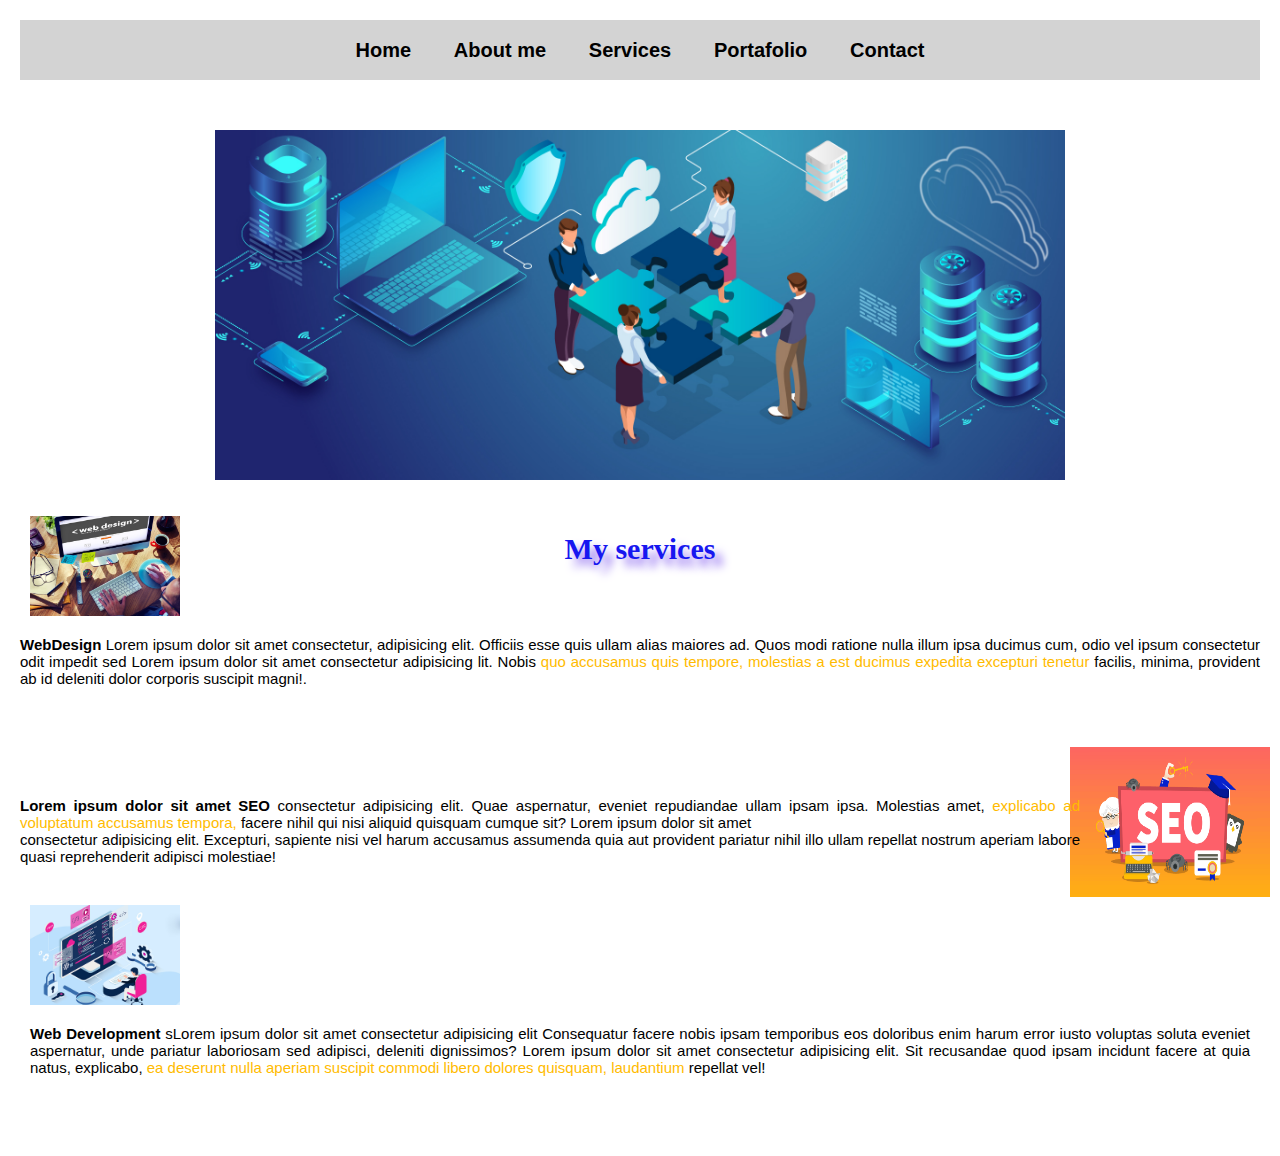
==== pages/services.html @ ee19896d "adding" ====
<!DOCTYPE html>
<html lang="en">
<head>
    <meta charset="UTF-8">
    <meta name="viewport" content="width=device-width, initial-scale=1.0">
    <title>First Project</title>
    <link rel="shortcut icon" href="../images/favicon.png" type="image/x-icon">
    <link rel="stylesheet" href="../css/style.css">
</head>
<body>

    <header>
          <nav>
              <a href="../index.html">Home</a>
              <a href="about.html">About me</a>
              <a href="services.html">Services</a>
              <a href="portfolio.html">Portafolio</a>
              <a href="contact.html">Contact</a>
              
            </nav>
    </header>

    <main class="services1">

        <img src="../images/services.jpg" alt="Services">


        <h1 class="titulo"> My services</h1>

        <div class="services3">

            <img src="../images/web_design.jpg" alt="webdesigservices">

            <p class="p1"> <strong> WebDesign </strong> Lorem ipsum dolor sit amet consectetur, adipisicing elit. Officiis esse quis ullam alias maiores ad. Quos modi ratione nulla illum ipsa  ducimus cum, odio vel ipsum consectetur odit impedit  sed Lorem ipsum dolor sit amet consectetur adipisicing lit. Nobis <span> quo accusamus quis tempore, molestias a est ducimus expedita excepturi tenetur </span> facilis, minima, provident ab id deleniti dolor corporis suscipit magni!.</p>

        </div>

        <div class="services4">

            <img src="../images/seo.png" alt="SEO">

            <p class="p2"> <strong> Lorem ipsum dolor sit amet SEO </strong> consectetur adipisicing elit. Quae aspernatur, eveniet repudiandae ullam ipsam ipsa. Molestias amet, <span> explicabo ad voluptatum accusamus tempora,</span> facere nihil qui nisi aliquid quisquam cumque sit? Lorem ipsum dolor sit amet <br> consectetur adipisicing elit. Excepturi, sapiente nisi vel harum accusamus assumenda quia aut provident pariatur nihil illo ullam repellat nostrum aperiam labore quasi reprehenderit adipisci molestiae!</p>
        </div>

        <div class="services5">

         <img src="../images/web.jpg" alt="WEBservices">

         <p class="p3"> <strong> Web Development </strong>   sLorem ipsum dolor sit amet consectetur adipisicing elit Consequatur facere nobis ipsam temporibus eos doloribus enim harum error iusto voluptas soluta eveniet aspernatur, unde pariatur laboriosam sed adipisci, deleniti dignissimos? Lorem ipsum dolor sit amet consectetur adipisicing elit. Sit recusandae quod ipsam incidunt facere at quia natus, explicabo, <span>ea deserunt nulla aperiam suscipit commodi libero dolores quisquam, laudantium </span>  repellat vel!</p>

        </div>






        
        
    </main>

    
</body>
</html>
---- css/style.css ----
:root {

    font-size: 62.5%
}

* {
    padding: 0;
    margin: 0;

}
body {

    font-family: 'Nanum Gothic', sans-serif;

}

/* ----------------->NAVIGATION <-----------------*/

nav {

    background-color: lightgray;
    text-align: center;
    height: 60px;
    
}   

nav a {

    font-size: 2rem;
    text-decoration: none;
    line-height: 60px;
    color: black;
    font-family: font-family: 'Mukta', sans-serif;
    font-weight: 700;
    padding: .5rem 1rem;
    margin: 0 1rem;
}

nav a:hover {


    color: rgb(248, 242, 242);
}


/* ------------>Home main Page <----------------- */

body {

    margin: 10px;
    padding: 10px;
    text-align: center;
}




 
/* img {

    padding: 20px 10px 50px 100px;
    height: 350px;
    width: 250px;    
    
} */

main div {

    margin: 30px 0;
    
}

main div h1 {

    font-size: 3rem;
    text-shadow: 1px 1px 5px coral;
    
}

main div p {
    font-size: 1.5rem;
    padding: 40px 0;
  }
  
  main div.home-content a {
    text-decoration: none;
    font-size: 1.5rem;
    padding: 10px 50px;
    background-color: #0bc9eb;
    border-radius: 20px;
    color: white;
  }
  
  main div.home-content a:hover {
    color: #0bc9eb;
    background-color: white;
    border: 1px solid #0bc9eb;
  }


  /* --------------->ABOUT ME! <-------------------- */

  .imgabout {

    padding: 20px 10px 50px 100px;
    height: 350px;
    width: -250px;
    
    
     
  }

  div.aboutme1 {

    
    border: solid 1px black; 
    width: 30%;
    height: 200px;
    display: inline-block;
    padding-top: 20px;
    padding-bottom: -80px;
    margin-right: 30px;

  }

 

  .aboutme2 {
    border: solid 1px black; 
    width: 30%;
    height: 200px;
    display: inline-block;
    margin-right: 30px;
   
    padding-top: 20px;
    padding-bottom: -80px;

  }

  .aboutme3 {

    border: solid 1px black; 
    width: 30%;
    height: 200px;
    display: inline-block;
    padding-top: 20px;
    padding-bottom: -80px;
   


  }

  .fa-angellist {

    font-size: 6rem;
    color: blue;
    background-color: burlywood;
  }

 

  h1 {

    color:rgb(102, 102, 243);
    font-family: Cambria, Cochin, Georgia, Times, 'Times New Roman', serif;
    text-shadow: 1px 1px 5px coral;
    font-size: 4em;
  } 


  /* ------------->SERVICES <-----------  */

.services1 img {

  padding: 50px 10px 50px 10px;
  height: 350px;
  width: 850px; 
  

}

.titulo {

  color:rgb(23, 23, 240);
  font-family: Cambria, Cochin, Georgia, Times, 'Times New Roman', serif;
  text-shadow: 8px 8px 8px rgb(147, 114, 240);
  font-size: 3em;
}

.services3 img {

  float: left;
  width: 150px;
  height: 100px;
  margin-top: -130px;
  margin-right: -200px;
}

.p1 {

  text-align: justify;
  
}

.p1 span {

  color:rgb(255, 187, 0);
}

.p2 {

  text-align: justify;
  border-bottom: 10px;
}

.p2 span {

  color:rgb(255, 187, 0);
}

.services4 img {

  float: right;
  width: 200px;
  height: 150px;
  margin: -50px;
  padding: 40px;
  

}

.p3 {

  
  padding: 90px 10px 30px;
  text-align: justify;

}

.services5 img {

  float: left;
  width: 150px;
  height: 100px;
  margin-top: -80px;
  margin-right: -200px;

}

.p3 span {

  color:rgb(255, 187, 0);
}


/* -------------> PORTAFOLIO <------------ */

.mainportafolio img {

  padding: 50px 10px 50px 10px;
  height: 350px;
  width: 850px;


}
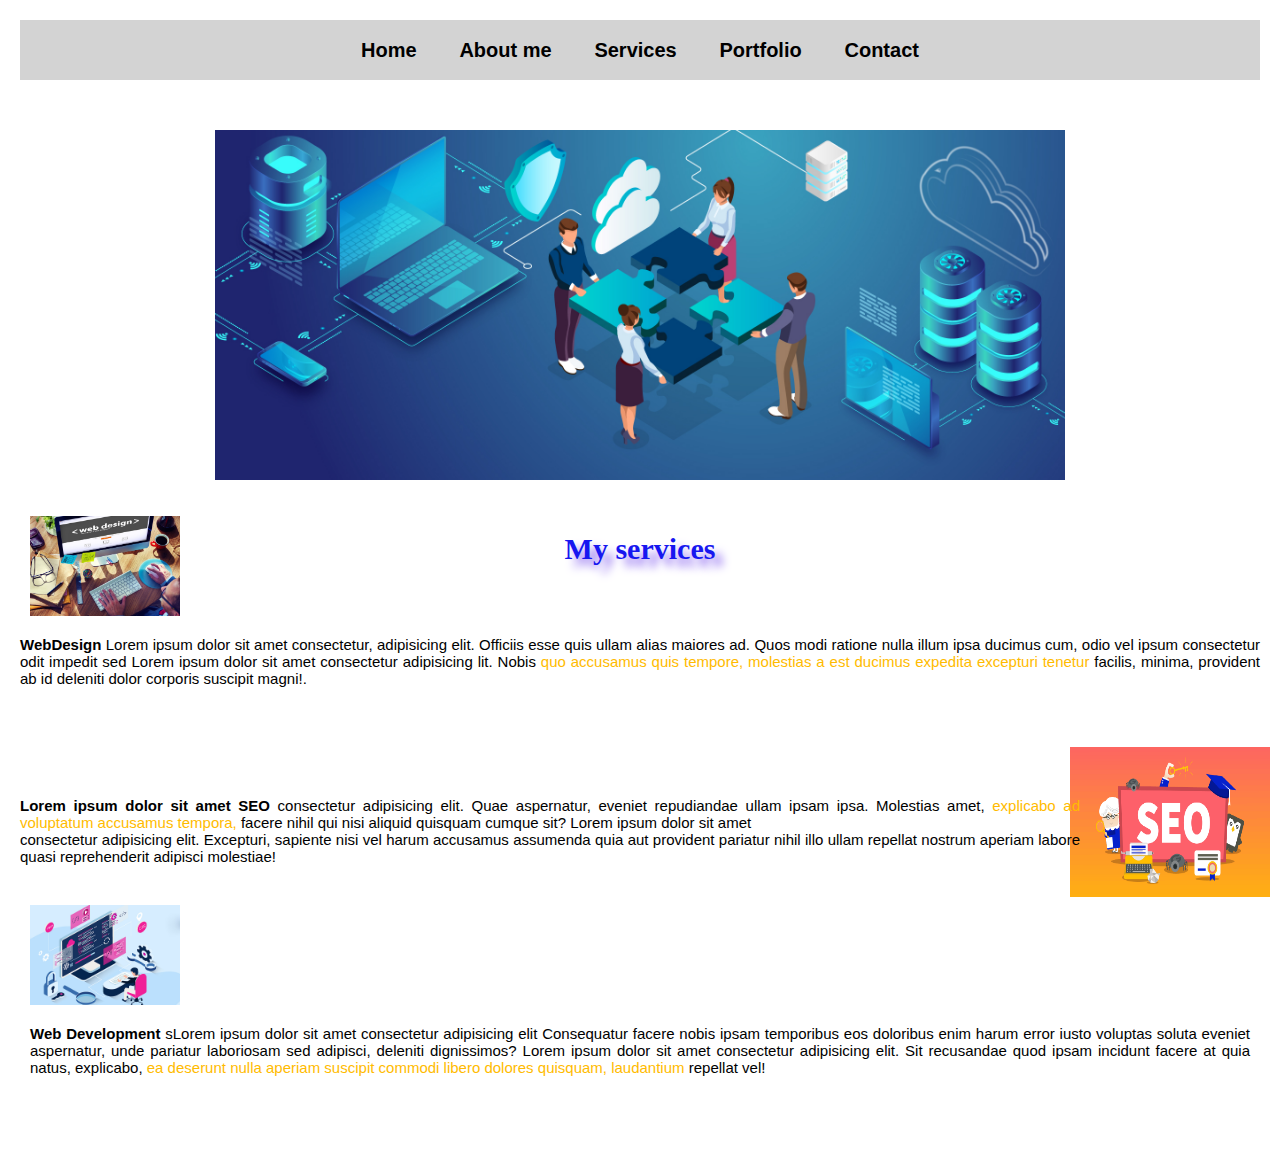
==== commit 6c91571b: "adding" ====
--- a/pages/services.html
+++ b/pages/services.html
@@ -14,7 +14,7 @@
               <a href="../index.html">Home</a>
               <a href="about.html">About me</a>
               <a href="services.html">Services</a>
-              <a href="portfolio.html">Portafolio</a>
+              <a href="portfolio.html">Portfolio</a>
               <a href="contact.html">Contact</a>
               
             </nav>
